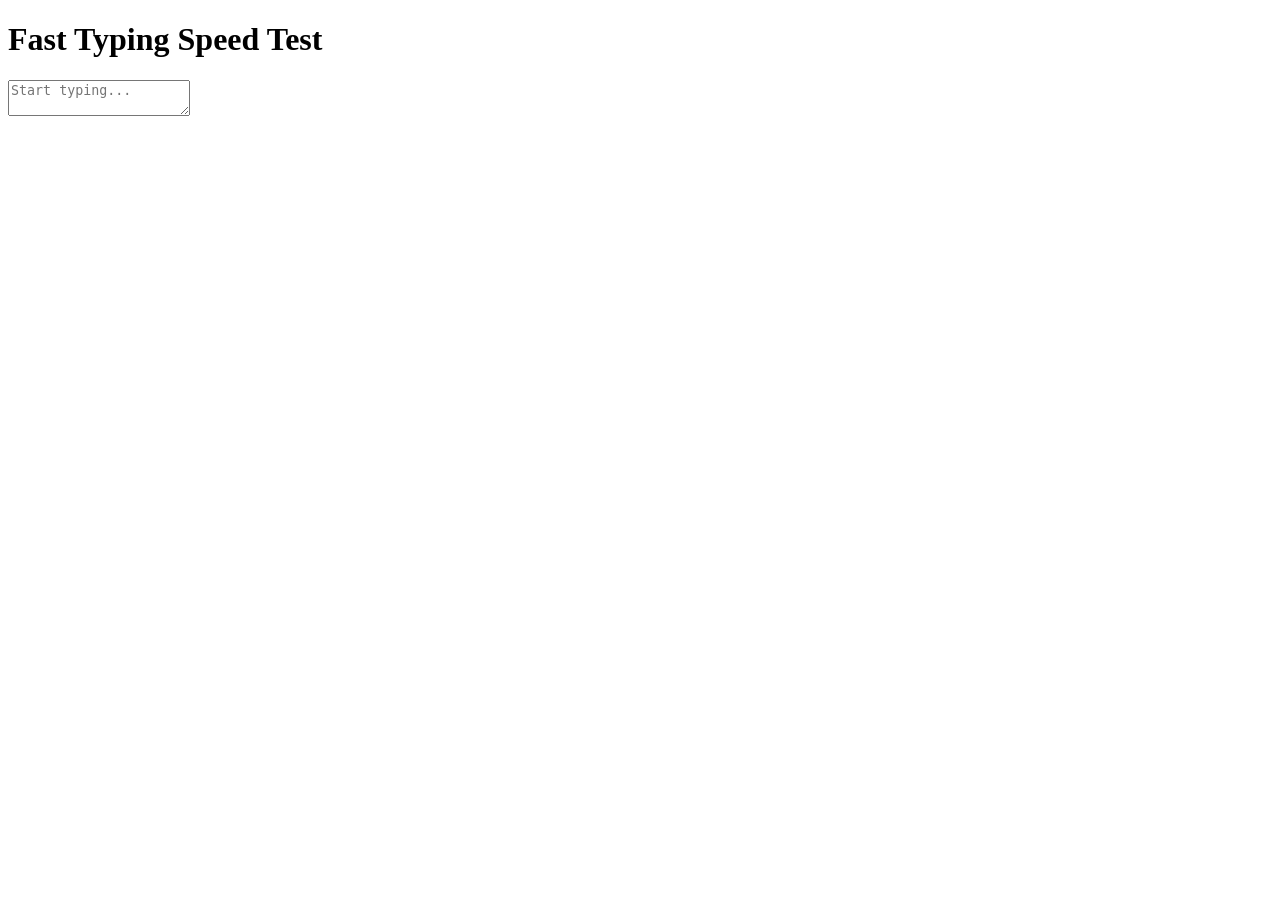
==== Typing-speed-mini-project/index.html @ 548f13ea "Convert submodule to regular files and fix visibility" ====
<!DOCTYPE html>
<html>
<head>
    <title>Typing Speed Test</title>
    <link rel="stylesheet" href="style.css">
</head>
<body>
    <h1> Fast Typing Speed Test</h1>
    <textarea placeholder="Start typing..."></textarea>
    <script src="script.js"></script>
</body>
</html>
---- Typing-speed-mini-project/style.css ----
console.log("Typing Speed Project");
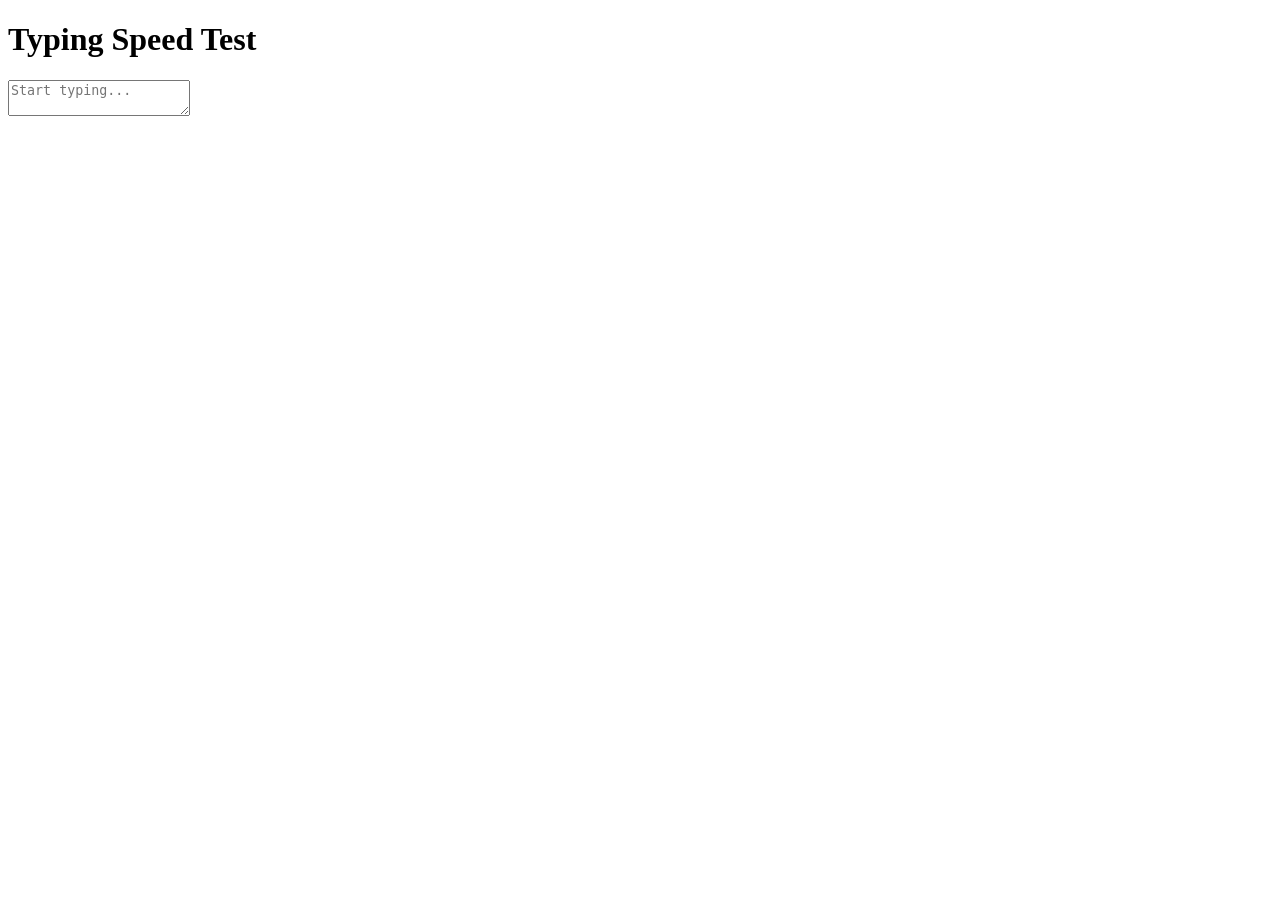
==== commit 30dac9c3: "New Changes" ====
--- a/Typing-speed-mini-project/index.html
+++ b/Typing-speed-mini-project/index.html
@@ -5,8 +5,8 @@
     <link rel="stylesheet" href="style.css">
 </head>
 <body>
-    <h1> Fast Typing Speed Test</h1>
+    <h1>Typing Speed Test</h1>
     <textarea placeholder="Start typing..."></textarea>
     <script src="script.js"></script>
 </body>
-</html>
+</html>
